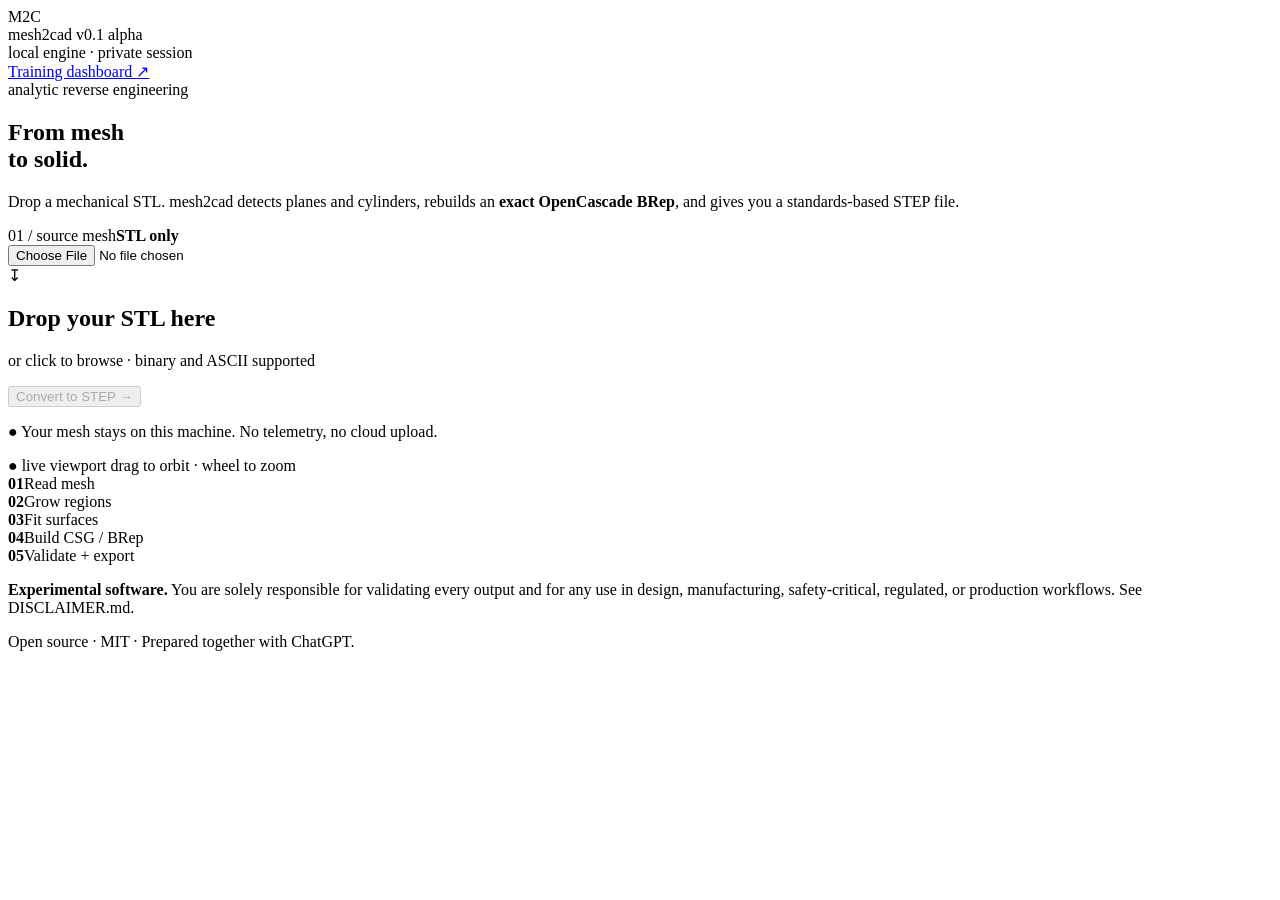
==== src/mesh2cad/web_static/index.html @ 1049f454 "Release mesh2cad v0.1.0" ====
<!doctype html>
<html lang="en">
  <head>
    <meta charset="utf-8">
    <meta name="viewport" content="width=device-width, initial-scale=1">
    <meta name="description" content="Private, local-first STL to STEP reconstruction.">
    <title>mesh2cad — STL to editable STEP</title>
    <link rel="icon" href="/favicon.svg">
    <link rel="stylesheet" href="/app.css?v=5">
  </head>
  <body>
    <main class="app-shell">
      <header class="topbar">
        <div class="brand">
          <div class="brand-mark" aria-hidden="true">M2C</div>
          <div>
            <span class="brand-name">mesh2cad</span>
            <span class="brand-version">v0.1 alpha</span>
          </div>
        </div>
        <nav class="topbar-actions" aria-label="Application views">
          <div class="engine-status"><i class="status-dot"></i> local engine · private session</div>
          <a class="dashboard-link" href="/dashboard">Training dashboard <span>↗</span></a>
        </nav>
      </header>

      <section class="hero">
        <div class="hero-copy">
          <div class="eyebrow">analytic reverse engineering</div>
          <h1>From mesh<br><span>to solid.</span></h1>
          <p class="hero-intro">
            Drop a mechanical STL. mesh2cad detects planes and cylinders, rebuilds an
            <strong>exact OpenCascade BRep</strong>, and gives you a standards-based STEP file.
          </p>
        </div>

        <div class="workbench-grid">
          <section class="panel upload-panel" aria-label="Upload and convert">
            <div class="panel-kicker"><span>01 / source mesh</span><b>STL only</b></div>
            <label class="dropzone" id="dropzone">
              <input id="file-input" type="file" accept=".stl,model/stl">
              <div class="drop-content">
                <div class="drop-glyph" aria-hidden="true">↧</div>
                <h2 id="drop-title">Drop your STL here</h2>
                <p id="drop-detail">or click to browse · binary and ASCII supported</p>
                <p class="selected-name" id="selected-name" hidden></p>
              </div>
            </label>
            <button class="convert-button" id="convert-button" disabled>Convert to STEP →</button>
            <p class="privacy-note"><b>●</b> Your mesh stays on this machine. No telemetry, no cloud upload.</p>
          </section>

          <section class="panel viewer-panel" aria-label="Mesh viewport">
            <div class="viewer-stage">
              <div class="viewer-canvas" id="viewer" aria-label="Interactive STL preview"></div>
              <div class="viewer-overlay">
                <div class="viewer-toolbar">
                  <span class="tool-chip live">● live viewport</span>
                  <div class="preview-switch" id="preview-switch" role="group" aria-label="Preview geometry" hidden>
                    <button type="button" data-preview="original">Original STL</button>
                    <button type="button" data-preview="step" class="active">Reconstructed STEP</button>
                    <button type="button" data-preview="deviation">Deviation heatmap</button>
                  </div>
                  <span class="tool-chip">drag to orbit · wheel to zoom</span>
                </div>
                <div class="progress-card" id="progress-card" role="status" hidden>
                  <div class="progress-row">
                    <span>Segmenting + fitting + boolean reconstruction</span><span>WORKING</span>
                  </div>
                  <div class="progress-track"><i></i></div>
                </div>
                <div class="progress-card error-card" id="error-card" role="alert" hidden></div>
                <div class="axis-widget" aria-hidden="true">
                  <i class="axis-x"></i><i class="axis-y"></i><i class="axis-z"></i>
                </div>
                <div class="heatmap-legend" id="heatmap-legend" hidden>
                  <span>0</span><i></i><span id="heatmap-limit">tolerance</span>
                </div>
              </div>
            </div>
            <div class="result-card" id="result-card" hidden>
              <div class="quality-score">
                <div class="result-heading" id="result-heading">✓ verified STEP reconstruction ready</div>
                <span>Geometric fidelity</span>
                <b id="fidelity-score">—</b>
                <small id="fidelity-tolerance">bidirectional tolerance coverage</small>
              </div>
              <div class="quality-details">
                <div class="result-grid">
                  <div class="metric"><span>P95 deviation</span><b id="p95-error">—</b></div>
                  <div class="metric"><span>Worst deviation</span><b id="max-error">—</b></div>
                  <div class="metric"><span>Volume delta</span><b id="volume-delta">—</b></div>
                  <div class="metric"><span>Normal P95</span><b id="normal-p95">—</b></div>
                  <div class="metric"><span>Analytic coverage</span><b id="analytic-coverage">—</b></div>
                  <div class="metric"><span>BRep faces</span><b id="brep-faces">—</b></div>
                  <div class="metric"><span>Planes</span><b id="planes">—</b></div>
                  <div class="metric"><span>Cylinders</span><b id="cylinders">—</b></div>
                </div>
                <div class="cad-status" id="cad-status">CAD representation pending</div>
                <div class="mesh-diagnostic" id="mesh-diagnostic">Mesh diagnostics pending</div>
              </div>
              <div class="result-actions">
                <button type="button" class="heatmap-button" id="heatmap-button">Inspect deviation heatmap</button>
                <a class="download-button" id="download-button" href="#" download>
                  <span id="download-label">Download STEP</span><span>↓</span>
                </a>
              </div>
            </div>
          </section>
        </div>

        <div class="process-strip" aria-label="Reconstruction pipeline">
          <div class="process-step"><b>01</b><span>Read mesh</span></div>
          <div class="process-step"><b>02</b><span>Grow regions</span></div>
          <div class="process-step"><b>03</b><span>Fit surfaces</span></div>
          <div class="process-step"><b>04</b><span>Build CSG / BRep</span></div>
          <div class="process-step"><b>05</b><span>Validate + export</span></div>
        </div>
      </section>

      <footer class="site-footer">
        <p><strong>Experimental software.</strong> You are solely responsible for validating every output and for any use in design, manufacturing, safety-critical, regulated, or production workflows. See DISCLAIMER.md.</p>
        <p class="footer-links">Open source · MIT · Prepared together with ChatGPT.</p>
      </footer>
    </main>
    <script type="module" src="/app.js?v=4"></script>
  </body>
</html>
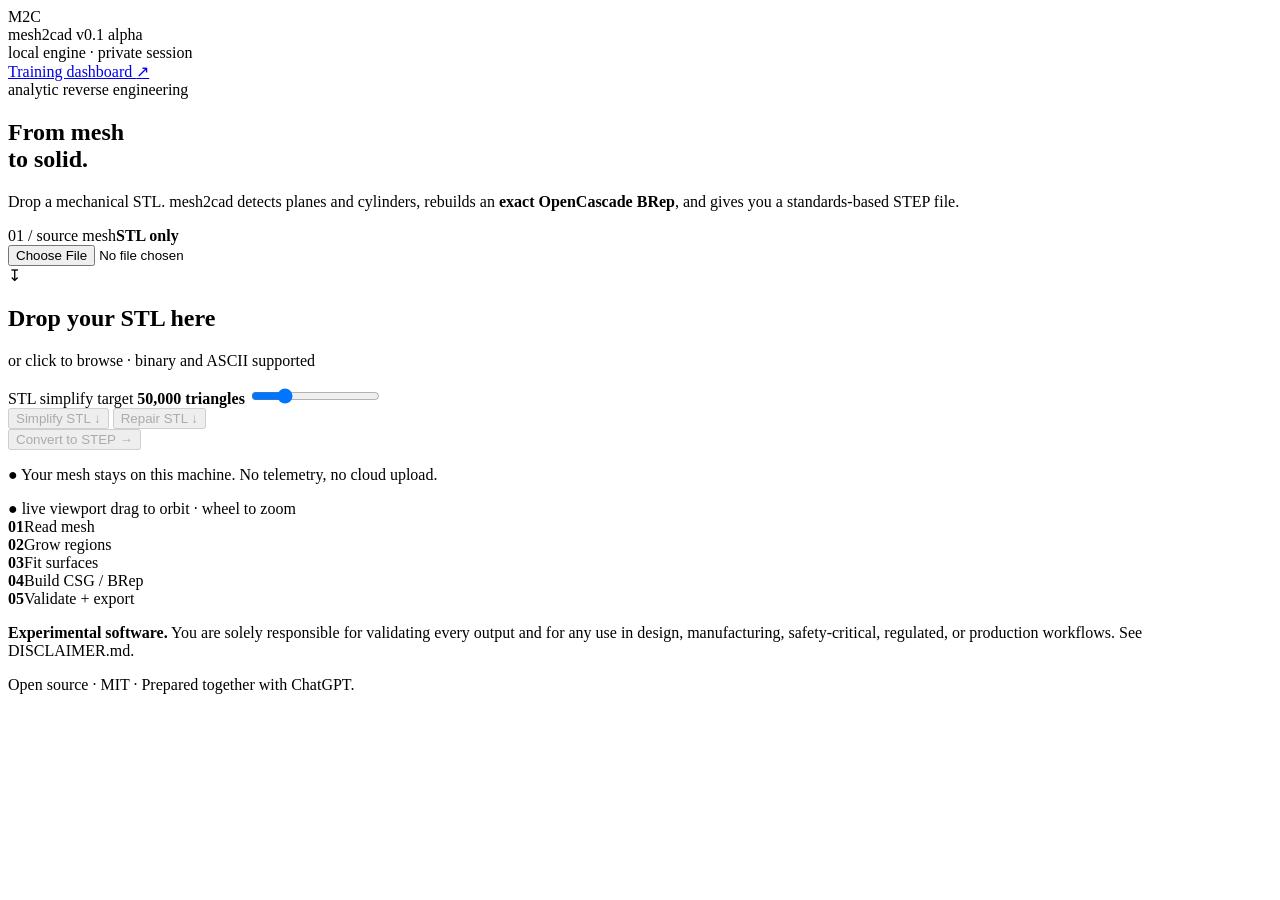
==== commit 546450b1: "Finalize Linux web repair and simplification workflow" ====
--- a/src/mesh2cad/web_static/index.html
+++ b/src/mesh2cad/web_static/index.html
@@ -46,6 +46,16 @@
                 <p class="selected-name" id="selected-name" hidden></p>
               </div>
             </label>
+            <div class="tool-controls" aria-label="Mesh tools">
+              <label class="range-control" for="stl-simplify-range">
+                <span>STL simplify target <b id="stl-simplify-value">50,000 triangles</b></span>
+                <input id="stl-simplify-range" type="range" min="5000" max="200000" step="5000" value="50000">
+              </label>
+              <div class="tool-buttons">
+                <button type="button" class="secondary-button" id="simplify-stl-button" disabled>Simplify STL ↓</button>
+                <button type="button" class="secondary-button" id="repair-button" disabled>Repair STL ↓</button>
+              </div>
+            </div>
             <button class="convert-button" id="convert-button" disabled>Convert to STEP →</button>
             <p class="privacy-note"><b>●</b> Your mesh stays on this machine. No telemetry, no cloud upload.</p>
           </section>
@@ -101,6 +111,11 @@
               </div>
               <div class="result-actions">
                 <button type="button" class="heatmap-button" id="heatmap-button">Inspect deviation heatmap</button>
+                <label class="range-control step-range" for="step-simplify-range">
+                  <span>STEP simplify <b id="step-simplify-value">merge redundant faces</b></span>
+                  <input id="step-simplify-range" type="range" min="0" max="1" step="1" value="1">
+                </label>
+                <button type="button" class="secondary-button" id="simplify-step-button">Simplify STEP ↓</button>
                 <a class="download-button" id="download-button" href="#" download>
                   <span id="download-label">Download STEP</span><span>↓</span>
                 </a>
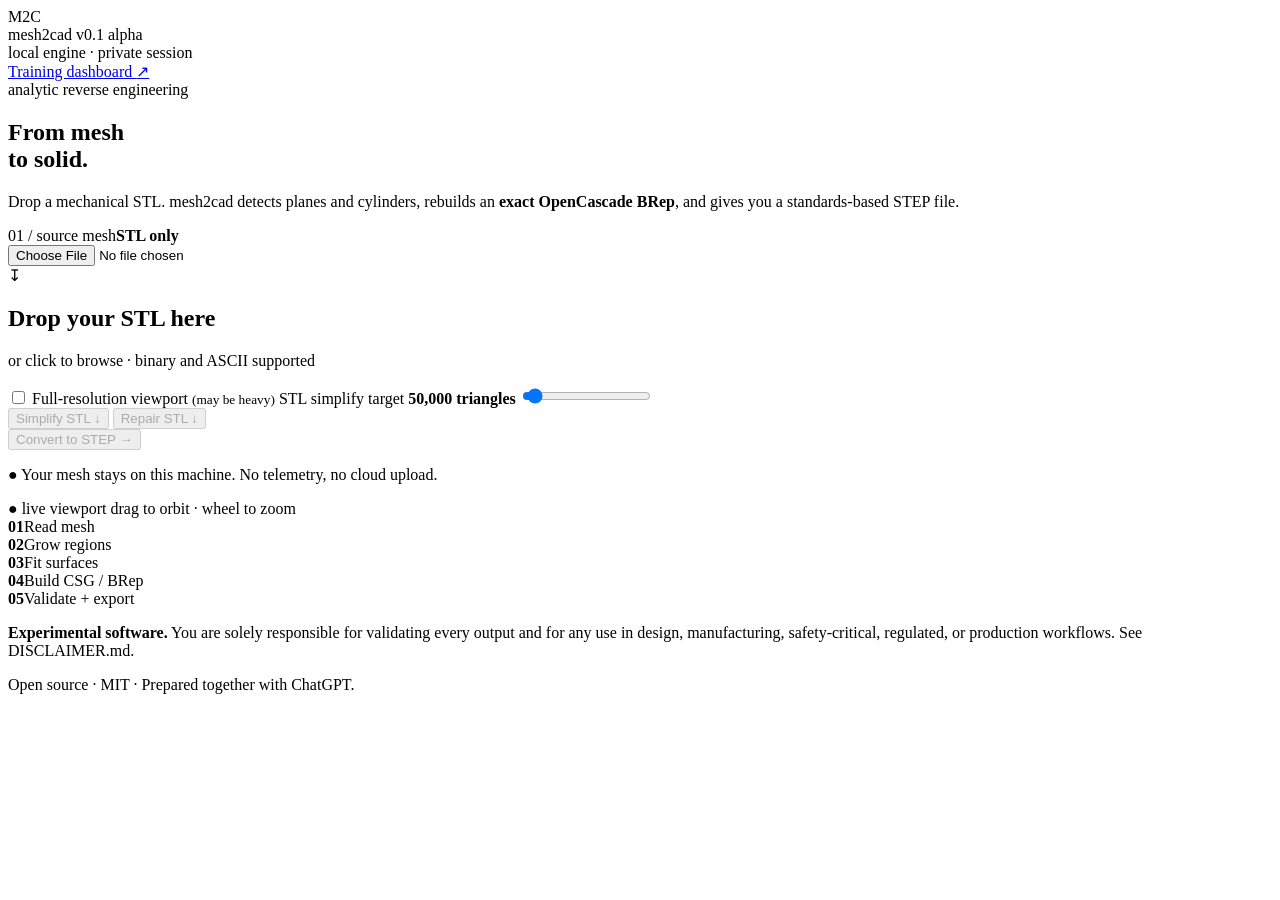
==== commit 5c62463a: "Improve large-mesh preview and STEP simplification controls" ====
--- a/src/mesh2cad/web_static/index.html
+++ b/src/mesh2cad/web_static/index.html
@@ -47,9 +47,13 @@
               </div>
             </label>
             <div class="tool-controls" aria-label="Mesh tools">
+              <label class="check-control" for="full-preview-toggle">
+                <input id="full-preview-toggle" type="checkbox">
+                <span>Full-resolution viewport <small>(may be heavy)</small></span>
+              </label>
               <label class="range-control" for="stl-simplify-range">
                 <span>STL simplify target <b id="stl-simplify-value">50,000 triangles</b></span>
-                <input id="stl-simplify-range" type="range" min="5000" max="200000" step="5000" value="50000">
+                <input id="stl-simplify-range" type="range" min="5000" max="1000000" step="5000" value="50000">
               </label>
               <div class="tool-buttons">
                 <button type="button" class="secondary-button" id="simplify-stl-button" disabled>Simplify STL ↓</button>
